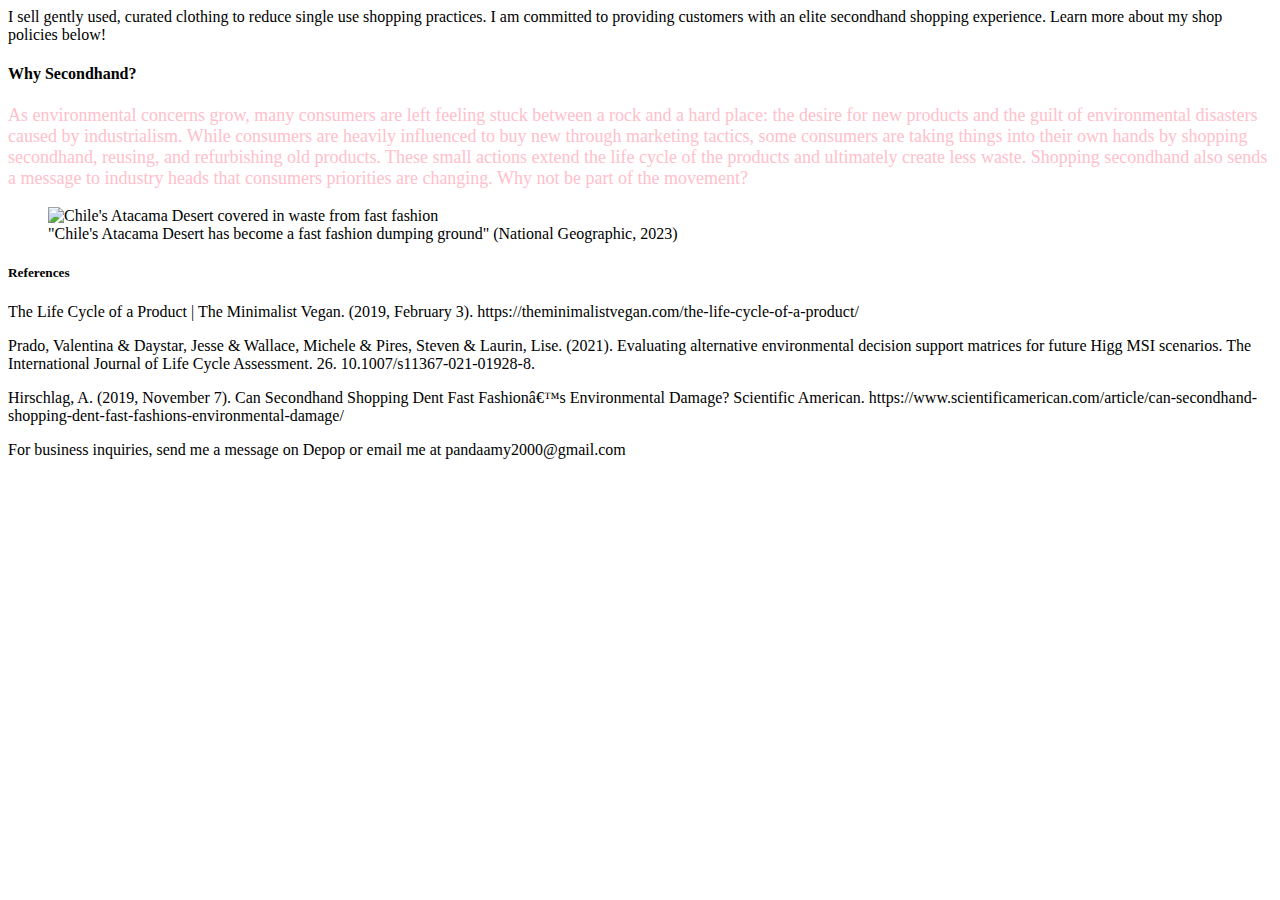
==== index.html @ f5378307 "Fourth commit" ====
<!DOCTYPE html>

<html lang="en">

	<head>
	
	<meta charset='UTF-8"/>
	
	<link href="style.css" rel="stylesheet" type="text/css">

	<title>Hypeamy in HTML</title>

	<link href="https://depop.com/hypeamy">

  <link rel="icon" type="image/x-icon" href="/folder/favicon_io">

	</head>

 <body>	

  <header>

    <h1>Shop my Depop! <strong>@hypeamy</strong></h1>

    <link href="https://depop.com/hypeamy">

  </header>

    <head>

      <style>

h1, h2, h3, h4, h5 {

  color: pink;

  text-align: center;

  font-size: 18px;

}

    <h2>Quick Links</h2>

       <nav>

         <ul>

	  <li><a href="#policies">Policies</a></li>

	  <li><a href="#items>Items</a></li>

	  <li><a href="#reviews>Reviews</a></li>

        </ul>

       </nav>

  </header>
 
 </body>

  <main>

    <section>

       <h3>About Me</h3>

<p style='color: pink; font-size: 18px;'>I sell gently used, curated clothing to reduce single use shopping practices. I am committed to providing customers with an elite secondhand shopping experience. Learn more about my shop policies below!</p>

	
   </section>

   <section>
	
	<h4>Why Secondhand?</h4>

<p style='color: pink; font-size: 18px;'>As environmental concerns grow, many consumers are left feeling stuck between a rock and a hard place: the desire for new products and the guilt of environmental disasters caused by industrialism. While consumers are heavily influenced to buy new through marketing tactics, some consumers are taking things into their own hands by shopping secondhand, reusing, and refurbishing old products. These small actions extend the life cycle of the products and ultimately create less waste. Shopping secondhand also sends a message to industry heads that consumers priorities are changing. Why not be part of the movement?   

   </section>

   <figure>

     <img src="https://i.natgeofe.com/n/0e36c54d-9848-4de6-80f6-2ba0778020ae/MM9940_220518_0582.jpg?w=2880&h=1920"alt="Chile's Atacama Desert covered in waste from fast fashion" width="400" height="500">

   <figcaption>"Chile's Atacama Desert has become a fast fashion dumping ground" (National Geographic, 2023) </figcaption>

   </figure>

  </main>

   <section> 
    
    <h5>References</h5>
     <p>The Life Cycle of a Product | The Minimalist Vegan. (2019, February 3). https://theminimalistvegan.com/the-life-cycle-of-a-product/

     <p>Prado, Valentina & Daystar, Jesse & Wallace, Michele & Pires, Steven & Laurin, Lise. (2021). Evaluating alternative environmental decision support matrices for future Higg MSI scenarios. The International Journal of Life Cycle Assessment. 26. 10.1007/s11367-021-01928-8.</p>

     <p>Hirschlag, A. (2019, November 7). Can Secondhand Shopping Dent Fast Fashion’s Environmental Damage? Scientific American. https://www.scientificamerican.com/article/can-secondhand-shopping-dent-fast-fashions-environmental-damage/</p>

  <footer>
    <p>For business inquiries, send me a message on Depop or email me at pandaamy2000@gmail.com</p>
  </footer>

 </body>

</html>
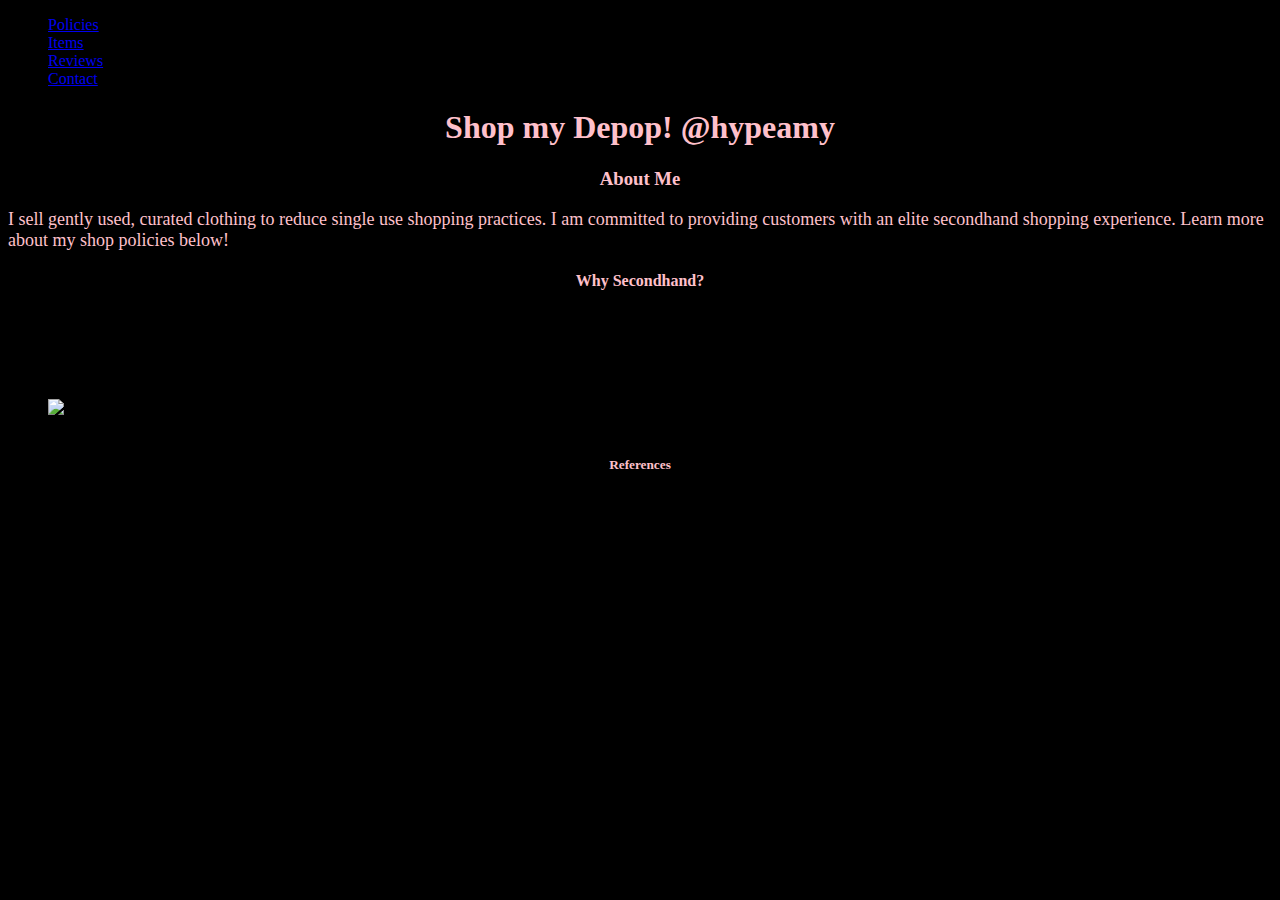
==== commit 1d886ee6: "Twelfth commit" ====
--- a/index.html
+++ b/index.html
@@ -1,22 +1,39 @@
 <!DOCTYPE html>
 
-<html lang="en">
+<html>
 
 	<head>
 	
-	<meta charset='UTF-8"/>
+		<title>Hypeamy in HTML</title>
 	
-	<link href="style.css" rel="stylesheet" type="text/css">
+		<link href="style.css" rel="stylesheet" type="text/css">
 
-	<title>Hypeamy in HTML</title>
+	</head>
+
+ 	<body>
+
+	<div>
+
+		<ul>
+
+			<li><a href="#policies">Policies</a></li>
+
+			<li><a href="#items">Items</a></li>
+
+			<li><a href="#reviews">Reviews</a></li>
+
+			<li><a href="#contact">Contact</a></li>
+
+		</ul>
+
+	</div>
+
+	</body>
 
 	<link href="https://depop.com/hypeamy">
 
-  <link rel="icon" type="image/x-icon" href="/folder/favicon_io">
+ 	<link rel="icon" href="/favicon.ico" type="image/x-icon" />
 
-	</head>
-
- <body>	
 
   <header>
 
@@ -26,39 +43,8 @@
 
   </header>
 
-    <head>
+    <body>
 
-      <style>
-
-h1, h2, h3, h4, h5 {
-
-  color: pink;
-
-  text-align: center;
-
-  font-size: 18px;
-
-}
-
-    <h2>Quick Links</h2>
-
-       <nav>
-
-         <ul>
-
-	  <li><a href="#policies">Policies</a></li>
-
-	  <li><a href="#items>Items</a></li>
-
-	  <li><a href="#reviews>Reviews</a></li>
-
-        </ul>
-
-       </nav>
-
-  </header>
- 
- </body>
 
   <main>
 
@@ -75,7 +61,7 @@
 	
 	<h4>Why Secondhand?</h4>
 
-<p style='color: pink; font-size: 18px;'>As environmental concerns grow, many consumers are left feeling stuck between a rock and a hard place: the desire for new products and the guilt of environmental disasters caused by industrialism. While consumers are heavily influenced to buy new through marketing tactics, some consumers are taking things into their own hands by shopping secondhand, reusing, and refurbishing old products. These small actions extend the life cycle of the products and ultimately create less waste. Shopping secondhand also sends a message to industry heads that consumers priorities are changing. Why not be part of the movement?   
+<p>As environmental concerns grow, many consumers are left feeling stuck between a rock and a hard place: the desire for new products and the guilt of environmental disasters caused by industrialism. While consumers are heavily influenced to buy new through marketing tactics, some consumers are taking things into their own hands by shopping secondhand, reusing, and refurbishing old products. These small actions extend the life cycle of the products and ultimately create less waste. Shopping secondhand also sends a message to industry heads that consumers priorities are changing. Why not be part of the movement?</p>   
 
    </section>
 
@@ -83,7 +69,7 @@
 
      <img src="https://i.natgeofe.com/n/0e36c54d-9848-4de6-80f6-2ba0778020ae/MM9940_220518_0582.jpg?w=2880&h=1920"alt="Chile's Atacama Desert covered in waste from fast fashion" width="400" height="500">
 
-   <figcaption>"Chile's Atacama Desert has become a fast fashion dumping ground" (National Geographic, 2023) </figcaption>
+     <figcaption>"Chile's Atacama Desert has become a fast fashion dumping ground" (National Geographic, 2023) </figcaption>
 
    </figure>
 
@@ -104,4 +90,4 @@
 
  </body>
 
-</html>+</html>
--- a/style.css
+++ b/style.css
@@ -0,0 +1,13 @@
+body {
+
+background-color: black;
+
+}
+
+h1, h2, h3, h4, h5 {
+
+  color: pink;
+
+  text-align: center;
+
+}
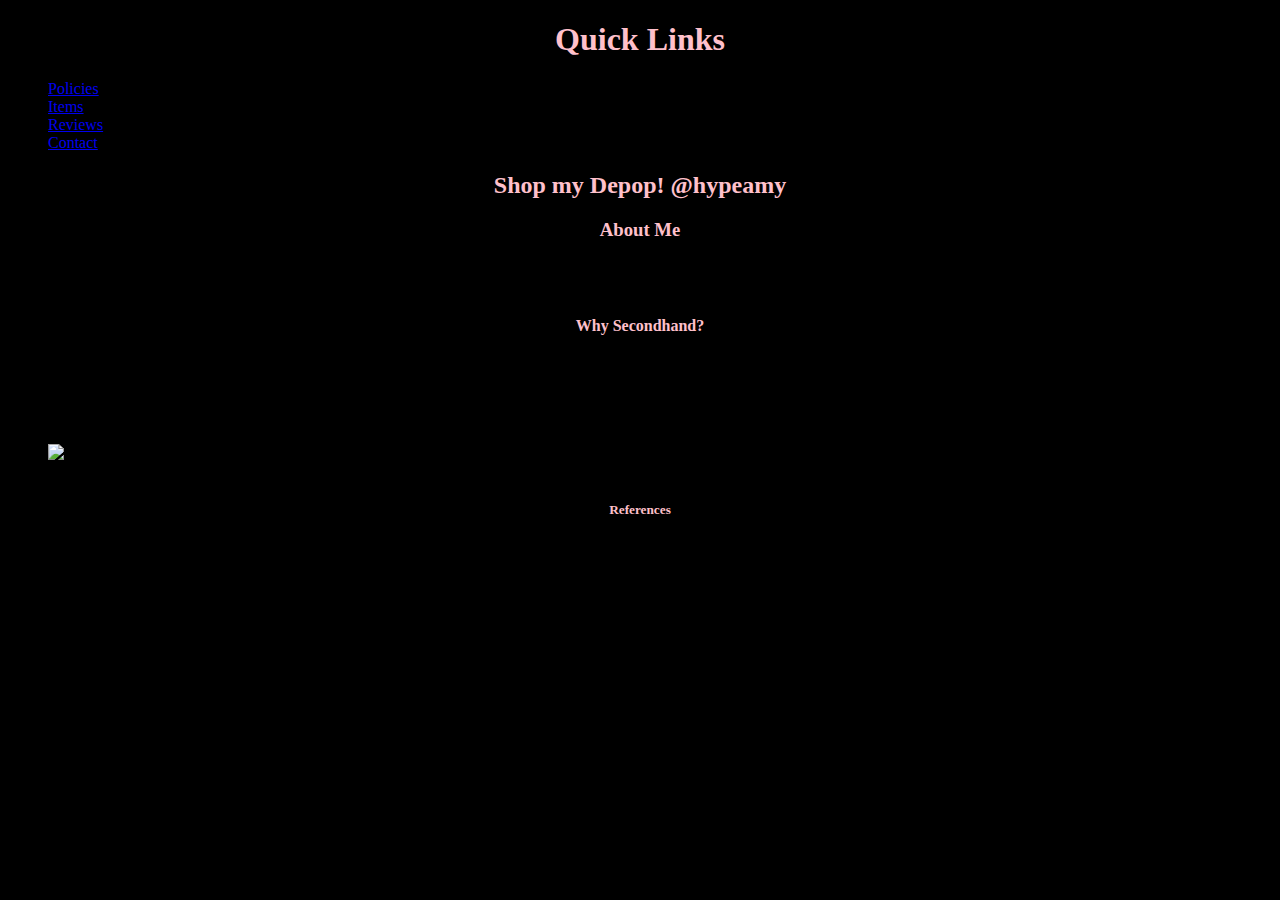
==== commit a67d9ba9: "Thirteenth commit" ====
--- a/index.html
+++ b/index.html
@@ -11,6 +11,8 @@
 	</head>
 
  	<body>
+
+	<h1>Quick Links</h1>
 
 	<div>
 
@@ -28,33 +30,25 @@
 
 	</div>
 
-	</body>
-
 	<link href="https://depop.com/hypeamy">
 
  	<link rel="icon" href="/favicon.ico" type="image/x-icon" />
 
 
-  <header>
+  <main>
 
-    <h1>Shop my Depop! <strong>@hypeamy</strong></h1>
+    <h2>Shop my Depop! <strong>@hypeamy</strong></h2>
 
     <link href="https://depop.com/hypeamy">
 
   </header>
 
-    <body>
-
-
-  <main>
-
     <section>
 
        <h3>About Me</h3>
 
-<p style='color: pink; font-size: 18px;'>I sell gently used, curated clothing to reduce single use shopping practices. I am committed to providing customers with an elite secondhand shopping experience. Learn more about my shop policies below!</p>
+<p>I sell gently used, curated clothing to reduce single use shopping practices. I am committed to providing customers with an elite secondhand shopping experience. Learn more about my shop policies below!</p>
 
-	
    </section>
 
    <section>
@@ -73,8 +67,6 @@
 
    </figure>
 
-  </main>
-
    <section> 
     
     <h5>References</h5>
@@ -88,6 +80,10 @@
     <p>For business inquiries, send me a message on Depop or email me at pandaamy2000@gmail.com</p>
   </footer>
 
+   </main>
+
+  </section>
+
  </body>
 
 </html>
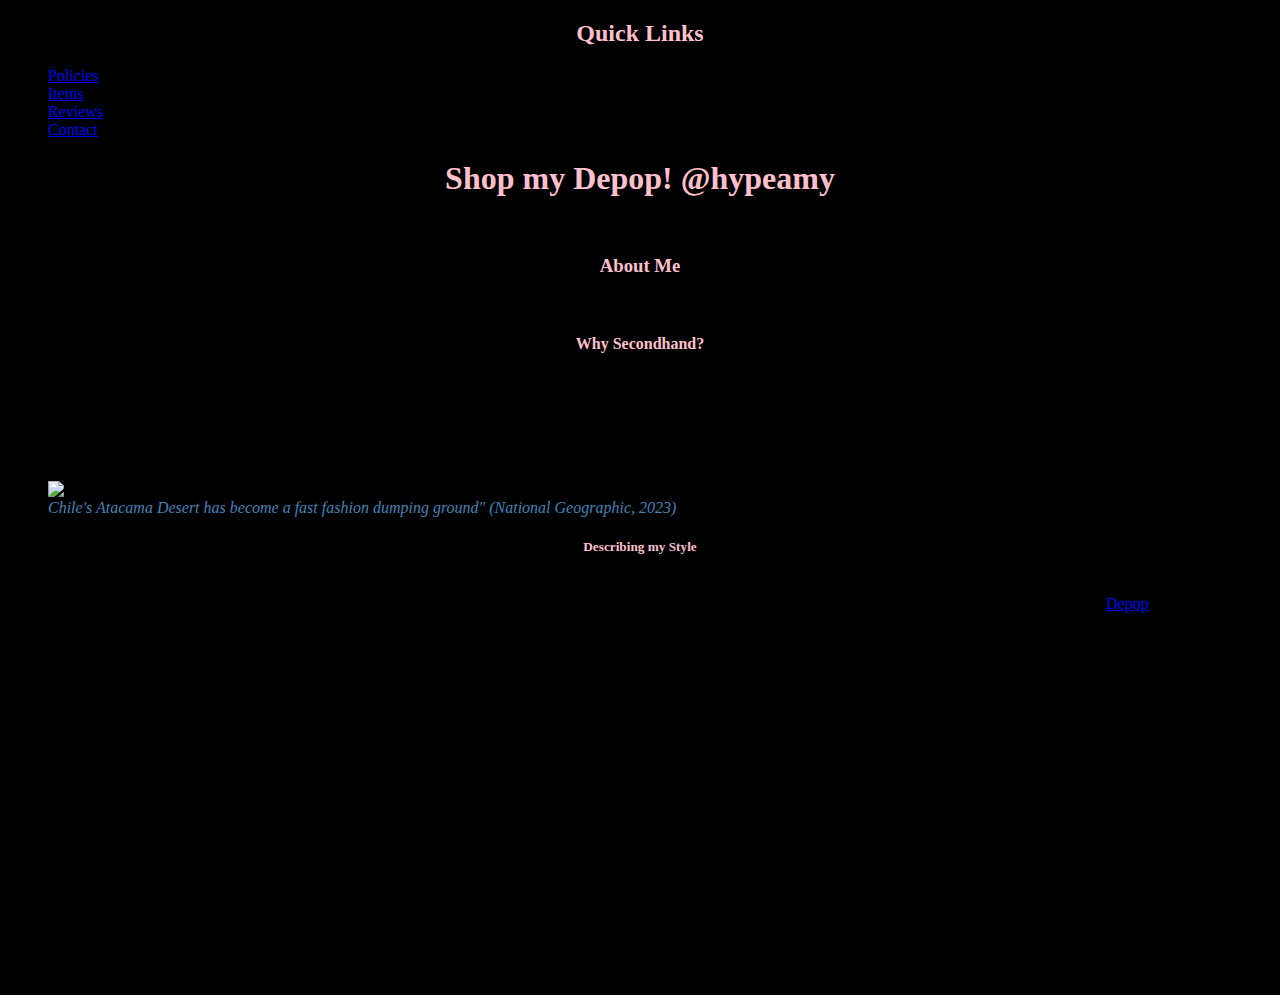
==== commit 0751de43: "Finishing Touches 1" ====
--- a/index.html
+++ b/index.html
@@ -3,43 +3,48 @@
 <html>
 
 	<head>
-	
+		<link rel="stylesheet" type="text/css" href="style.css">
+		<link rel="stylesheet" type="text/css" href="nav_list.css">
+		
+		<link rel="icon" href="favicon_io" type="image/x-icon"> 
+        	<link rel="apple-touch-icon" sizes="180x180" href="favicon_io/apple-touch-icon.png">
+        	<link rel="icon" type="image/png" sizes="32x32" href="favicon_io/favicon-32x32.png">
+        	<link rel="icon" type="image/png" sizes="16x16" href="favicon_io/favicon-16x16.png">
+        	<link rel="manifest" href="favicon_io/site.webmanifest">
+		
 		<title>Hypeamy in HTML</title>
-	
-		<link href="style.css" rel="stylesheet" type="text/css">
-
 	</head>
 
  	<body>
 
-	<h1>Quick Links</h1>
+	 <nav>
 
-	<div>
+	  <div class="navigation">
 
-		<ul>
+		<h2>Quick Links</h2>
 
-			<li><a href="#policies">Policies</a></li>
+	  </div>
 
-			<li><a href="#items">Items</a></li>
+	  <ul class="nav-links">
 
-			<li><a href="#reviews">Reviews</a></li>
+		<li><a href="#policies">Policies</a></li>
 
-			<li><a href="#contact">Contact</a></li>
+		<li><a href="#items">Items</a></li>
 
-		</ul>
+		<li><a href="#reviews">Reviews</a></li>
 
-	</div>
+		<li><a href="#contact">Contact</a></li>
 
-	<link href="https://depop.com/hypeamy">
+	   </ul>
 
- 	<link rel="icon" href="/favicon.ico" type="image/x-icon" />
+	 </nav>
 
+	<div class="body-text"><h1>Shop my Depop!<strong> @hypeamy </strong></h1></div>
 
+	<br>
+		
   <main>
 
-    <h2>Shop my Depop! <strong>@hypeamy</strong></h2>
-
-    <link href="https://depop.com/hypeamy">
 
   </header>
 
@@ -47,15 +52,15 @@
 
        <h3>About Me</h3>
 
-<p>I sell gently used, curated clothing to reduce single use shopping practices. I am committed to providing customers with an elite secondhand shopping experience. Learn more about my shop policies below!</p>
-
-   </section>
+<p style="text-align: center;">I sell gently used, curated clothing to reduce single use shopping practices. I am committed to providing customers with an elite secondhand shopping experience. Check out my shop policies!</p>
+   
+    </section>
 
    <section>
 	
-	<h4>Why Secondhand?</h4>
+      <h4>Why Secondhand?</h4>
 
-<p>As environmental concerns grow, many consumers are left feeling stuck between a rock and a hard place: the desire for new products and the guilt of environmental disasters caused by industrialism. While consumers are heavily influenced to buy new through marketing tactics, some consumers are taking things into their own hands by shopping secondhand, reusing, and refurbishing old products. These small actions extend the life cycle of the products and ultimately create less waste. Shopping secondhand also sends a message to industry heads that consumers priorities are changing. Why not be part of the movement?</p>   
+<p style="text-align: center;">As environmental concerns grow, many consumers are left feeling stuck between a rock and a hard place: the desire for new products and the guilt of environmental disasters caused by industrialism. While consumers are heavily influenced to buy new through marketing tactics, some consumers are taking things into their own hands by shopping secondhand, reusing, and refurbishing old products. These small actions extend the life cycle of the products and ultimately create less waste. While consumer waste is only a fraction of the output, in 2021 the Green Business Bureau found that global textile consumption has risen to 62 million tons of apparel per year. We can use our power as consumers to gradually reduce textile waste. Additionally, shopping secondhand sends a message to industry heads that consumer priorities are changing. Why not be part of the movement?</p>   
 
    </section>
 
@@ -63,21 +68,36 @@
 
      <img src="https://i.natgeofe.com/n/0e36c54d-9848-4de6-80f6-2ba0778020ae/MM9940_220518_0582.jpg?w=2880&h=1920"alt="Chile's Atacama Desert covered in waste from fast fashion" width="400" height="500">
 
-     <figcaption>"Chile's Atacama Desert has become a fast fashion dumping ground" (National Geographic, 2023) </figcaption>
+     <figcaption style="color:steelblue; font-style:italic;">Chile's Atacama Desert has become a fast fashion dumping ground" (National Geographic, 2023) </figcaption>
 
    </figure>
 
    <section> 
+
+	<h5>Describing my Style</h5>
+
+          <p style="text-align: center;">Trends come and go, but having your own style is timeless. Over the years, my style has been influenced by minimalism, flattering silouettes, and the influx of unisex lines. While most of my items are tagged womenswear, I believe <em>anyone</em> is able to rock them. If the exact measurements of the item aren't listed in its' description, feel free to ask for measurements via <a href="https://www.depop.com/hypeamy/">Depop</a> messages. I can't wait to see how you style my garments! </p>
+   </section>
+
+   <section>
     
-    <h5>References</h5>
-     <p>The Life Cycle of a Product | The Minimalist Vegan. (2019, February 3). https://theminimalistvegan.com/the-life-cycle-of-a-product/
+    <h6>References</h6>
+	   
+     <p style="text-align: center;">Hirschlag, A. (2019, November 7). Can Secondhand Shopping Dent Fast Fashion’s Environmental Damage? Scientific American. https://www.scientificamerican.com/article/can-secondhand-shopping-dent-fast-fashions-environmental-damage/</p>
 
-     <p>Prado, Valentina & Daystar, Jesse & Wallace, Michele & Pires, Steven & Laurin, Lise. (2021). Evaluating alternative environmental decision support matrices for future Higg MSI scenarios. The International Journal of Life Cycle Assessment. 26. 10.1007/s11367-021-01928-8.</p>
+      <p style="text-align: center;">Mowery, L. (2022, October 27). What is toxic fast fashion and how does it impact the environment?. Green Business Bureau. https://greenbusinessbureau.com/industries/fashion/what-is-toxic-fast-fashion-and-how-does-it-impact-the-environment/</p>
 
-     <p>Hirschlag, A. (2019, November 7). Can Secondhand Shopping Dent Fast Fashion’s Environmental Damage? Scientific American. https://www.scientificamerican.com/article/can-secondhand-shopping-dent-fast-fashions-environmental-damage/</p>
+      <p style="text-align: center;">The Life Cycle of a Product | The Minimalist Vegan. (2019, February 3). https://theminimalistvegan.com/the-life-cycle-of-a-product/</p>
 
+      <p style="text-align: center;">Prado, Valentina & Daystar, Jesse & Wallace, Michele & Pires, Steven & Laurin, Lise. (2021). Evaluating alternative environmental decision support matrices for future Higg MSI scenarios. The International Journal of Life Cycle Assessment. 26. 10.1007/s11367-021-01928-8.</p>
+
+     <br>
+	   
   <footer>
-    <p>For business inquiries, send me a message on Depop or email me at pandaamy2000@gmail.com</p>
+
+     <br>
+    <p style="text-align: center;"><strong>For business inquiries, send me a message on Depop or email me at pandaamy2000@gmail.com</strong></p>
+     <br>
   </footer>
 
    </main>
